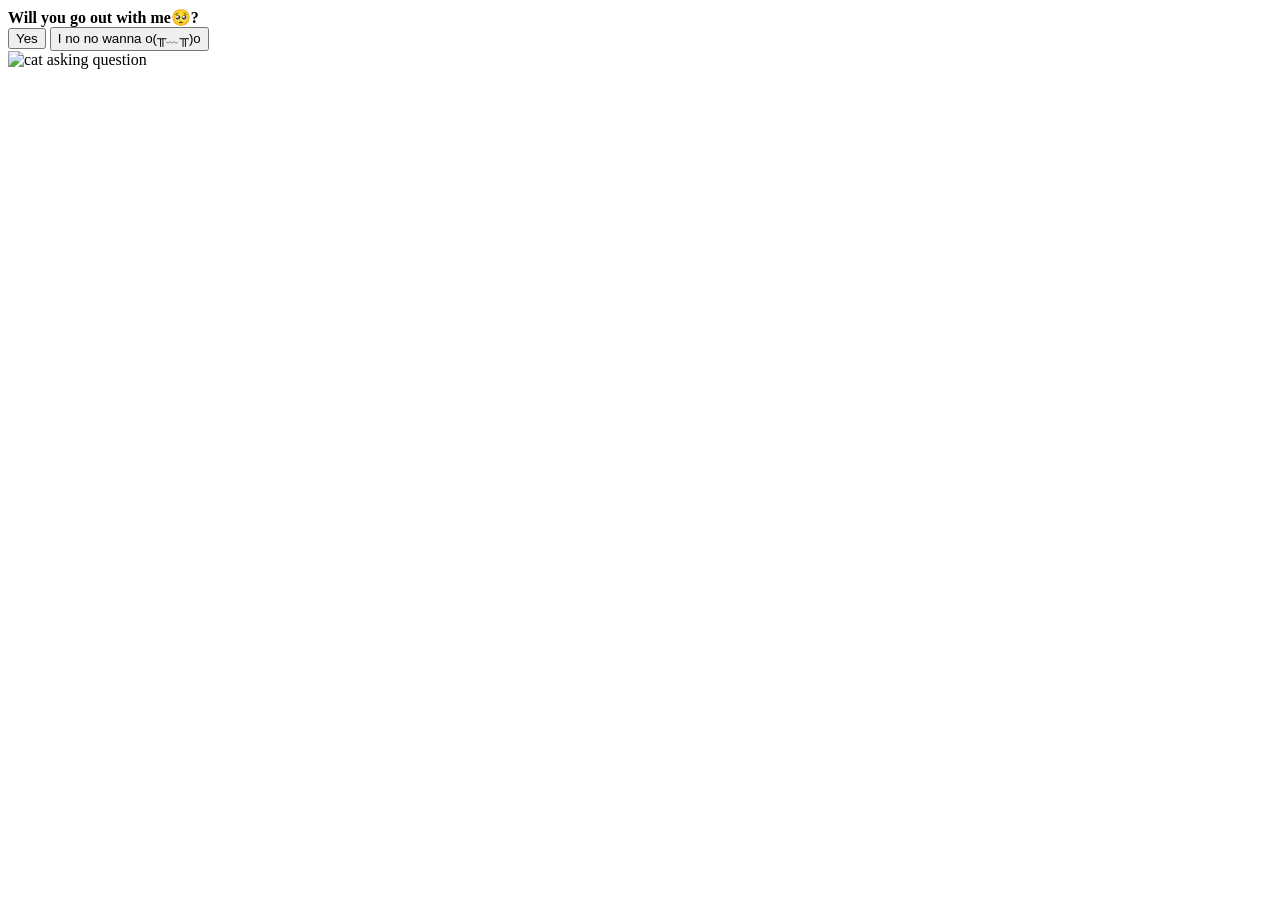
==== index.html @ 59c1360e "Update index.html" ====
<!DOCTYPE html>
<html lang="en">
  <head>
    <meta charset="UTF-8" />
    <meta name="viewport" content="width=device-width, initial-scale=1.0" />
    <title>Be My Date🥺 </title>
    <link rel="stylesheet" href="css/valentine.css" />
  </head>
  <body>
    <div id="valentineQuestion"><b>Will you go out with me🥺?</b></div>
    <button class="answerButton" onclick="location.href='thankyou.html'">
      Yes
    </button>
    <button class="answerButton" id="noButton">I no no wanna o(╥﹏╥)o</button>
    <br />
    <img src="cat.gif" alt="cat asking question" class="responsive" />

    <script>
      document
        .getElementById("noButton")
        .addEventListener("click", function () {
          var yesButton = document.querySelector(
            'button[onclick*="thankyou.html"]'
          );
          var currentFontSize = parseInt(
            window.getComputedStyle(yesButton).fontSize
          );
          yesButton.style.fontSize = currentFontSize + 10 + "px"; // Increase font size by 5px
        });
    </script>
  </body>
</html>
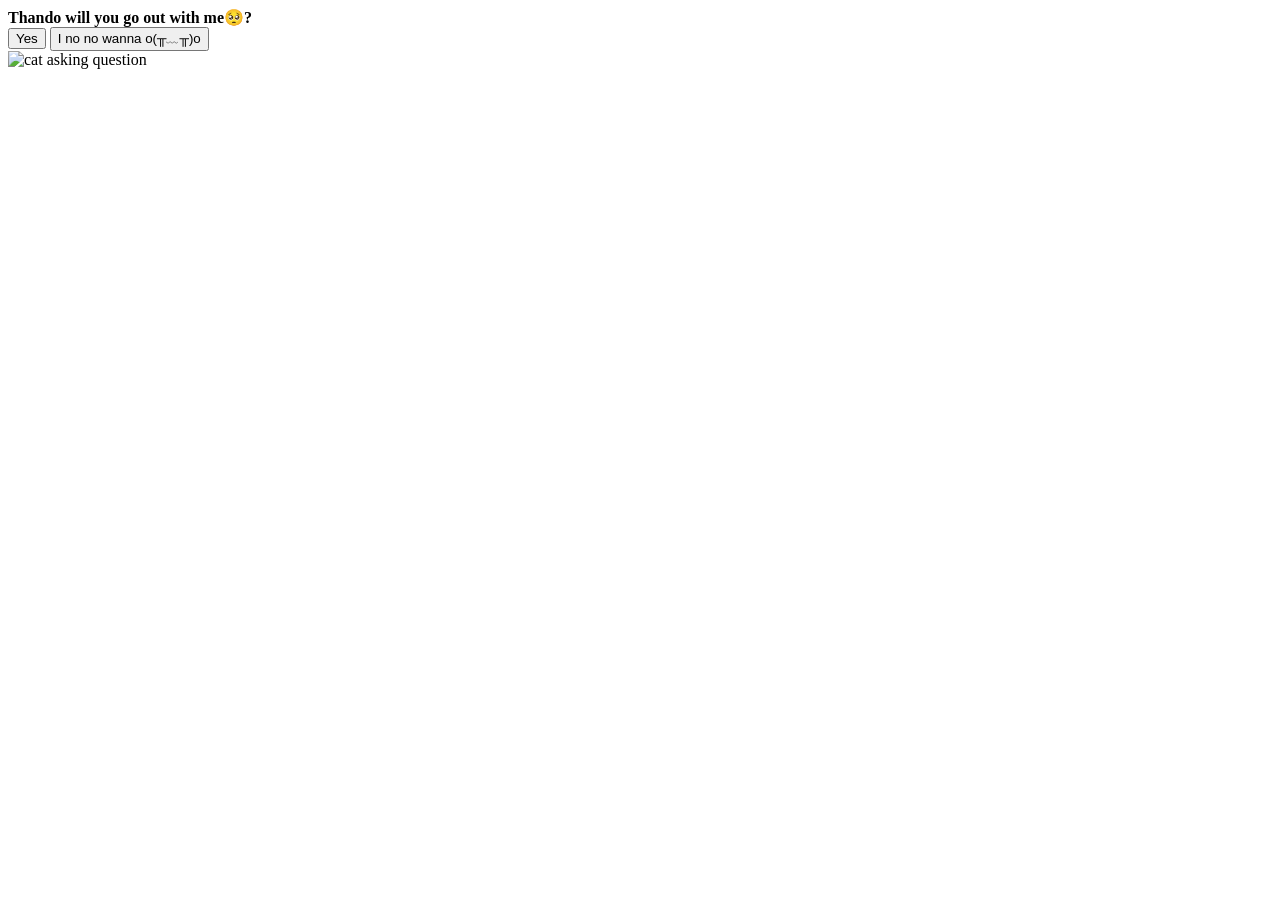
==== commit 1e39c576: "Update index.html" ====
--- a/index.html
+++ b/index.html
@@ -7,7 +7,7 @@
     <link rel="stylesheet" href="css/valentine.css" />
   </head>
   <body>
-    <div id="valentineQuestion"><b>Will you go out with me🥺?</b></div>
+    <div id="valentineQuestion"><b>Thando will you go out with me🥺?</b></div>
     <button class="answerButton" onclick="location.href='thankyou.html'">
       Yes
     </button>
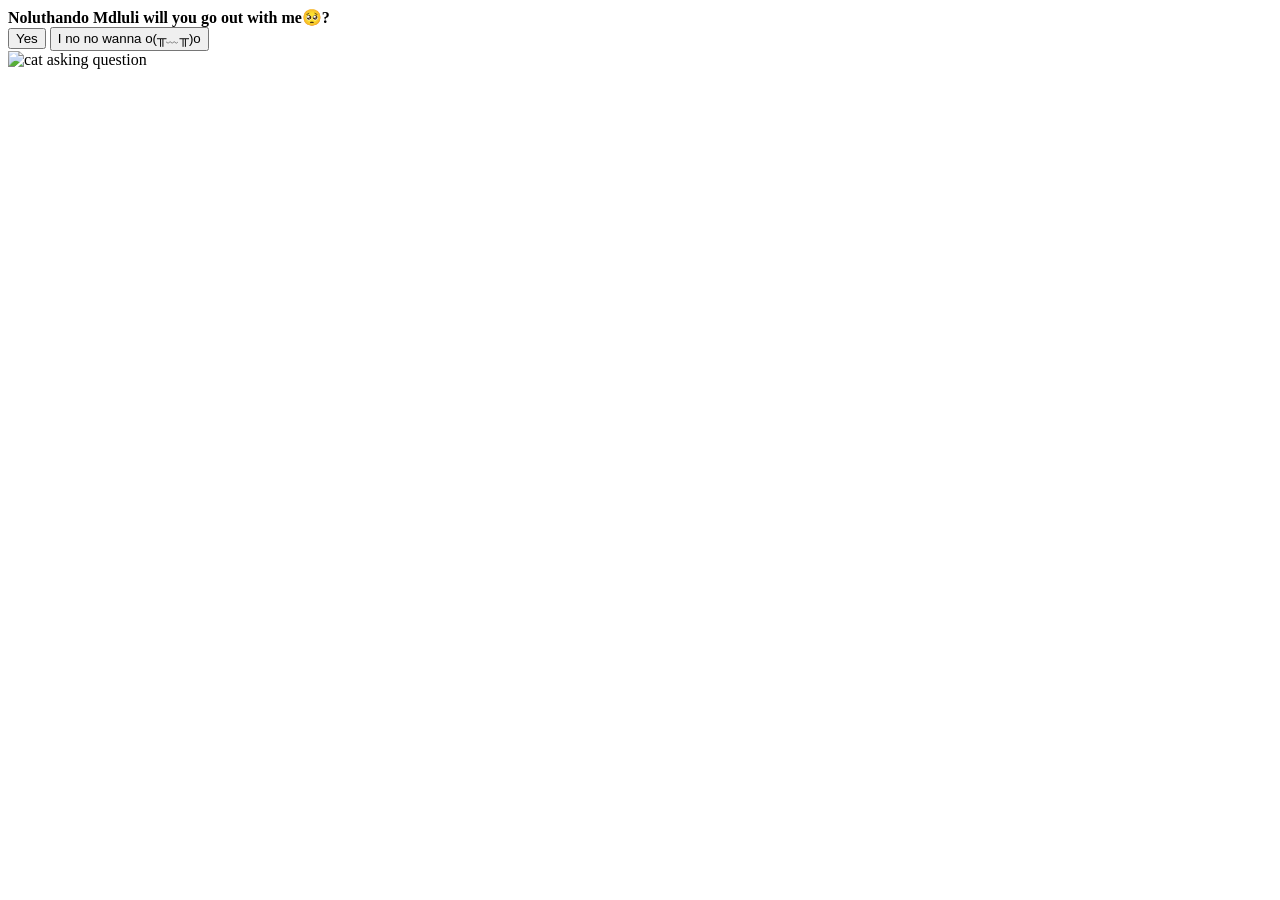
==== commit d1747afd: "Update index.html" ====
--- a/index.html
+++ b/index.html
@@ -7,7 +7,7 @@
     <link rel="stylesheet" href="css/valentine.css" />
   </head>
   <body>
-    <div id="valentineQuestion"><b>Thando will you go out with me🥺?</b></div>
+    <div id="valentineQuestion"><b>Noluthando Mdluli will you go out with me🥺?</b></div>
     <button class="answerButton" onclick="location.href='thankyou.html'">
       Yes
     </button>
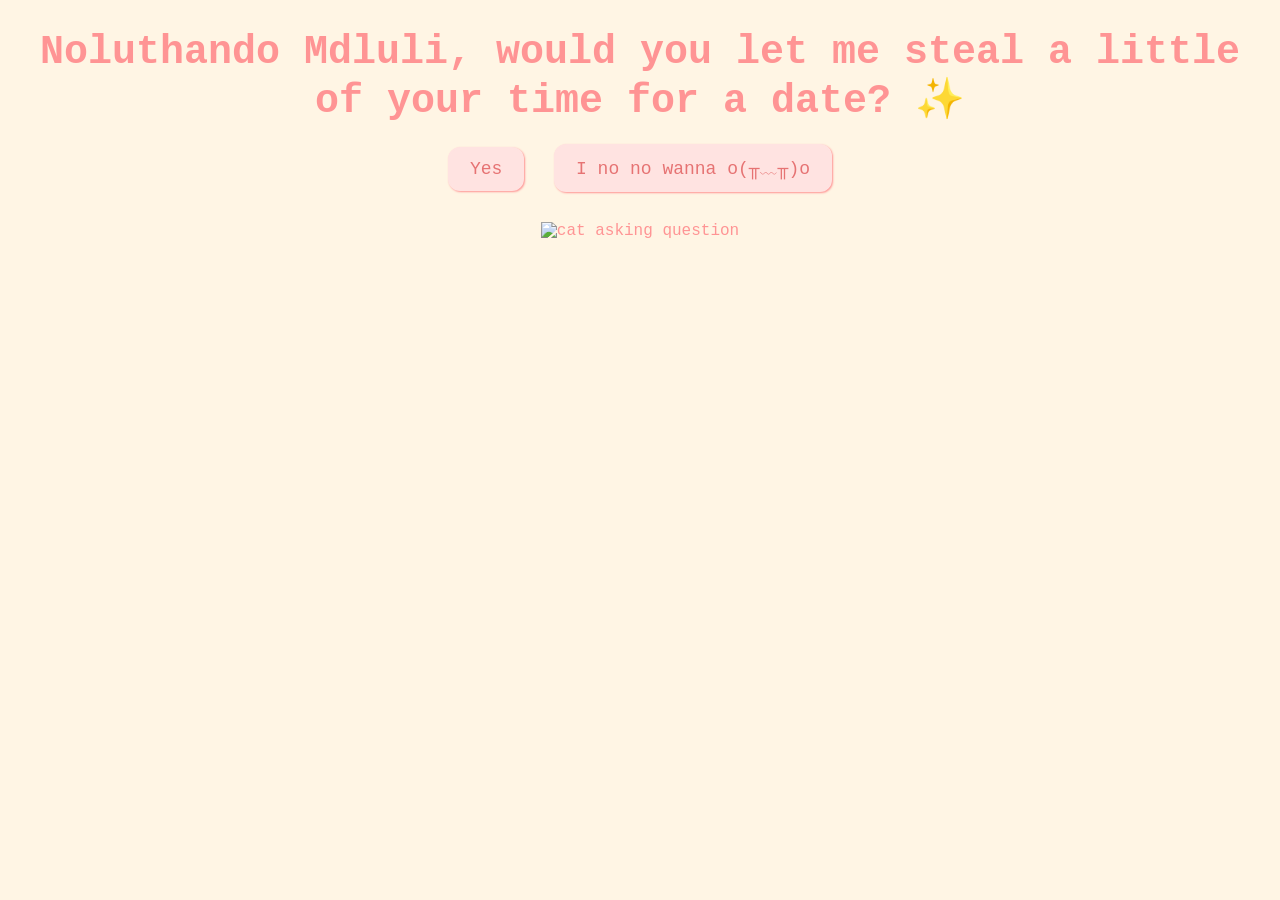
==== commit d48b8e97: "Update index.html" ====
--- a/index.html
+++ b/index.html
@@ -15,7 +15,33 @@
     <br />
     <img src="cat.gif" alt="cat asking question" class="responsive" />
 
-    <script>
+   
+
+<script>
+const questions = [
+  "Noluthando Mdluli, would you go out with me? 🥺",
+  "Noluthando Mdluli… any chance I could take you on a date? 🌹",
+  "Noluthando Mdluli, would you let me steal a little of your time for a date? ✨",
+  "Hey Noluthando Mdluli, what if we turned one day into our first date? 🥹",
+  "Noluthando Mdluli, can I have the honor of taking you out sometime? 🌷",
+  "So… Noluthando Mdluli, would saying yes to a date with me be completely impossible? 🥺👉👈",
+  "Noluthando Mdluli, would you be my favorite notification and go out with me? 😭❤️",
+  "Dear Noluthando Mdluli, I have a tiny question with huge consequences… date? 🥹",
+  "Noluthando Mdluli, if I asked you out right now… would your answer make me smile? 🌸",
+  "Plot twist: Noluthando Mdluli says yes to going out with me 💌",
+  "Noluthando Mdluli, will you risk making a beautiful memory with me? ✨",
+  "Noluthando Mdluli, I think you’re gorgeous… would you go out with me? 🥺❤️",
+  "I can’t stop looking forward to seeing you… but first, Noluthando Mdluli, will you go out with me? 🥹🌹",
+  "Noluthando Mdluli, time drags its feet waiting for you… would you go out with me? ❤️"
+];
+
+const randomQuestion =
+  questions[Math.floor(Math.random() * questions.length)];
+
+document.getElementById("valentineQuestion").innerHTML =
+  `<b>${randomQuestion}</b>`;
+
+
       document
         .getElementById("noButton")
         .addEventListener("click", function () {
--- a/css/valentine.css
+++ b/css/valentine.css
@@ -0,0 +1,39 @@
+body {
+  text-align: center;
+  margin-top: 30px;
+  font-family: "Courier";
+  background-color: #fff5e4;
+  color: #ff9494;
+}
+
+img {
+  height: 400px;
+  width: auto;
+  padding: 10px;
+}
+
+#valentineQuestion {
+  font-size: 40px;
+  margin-bottom: 10px;
+}
+.answerButton {
+  padding: 10px 20px;
+  font-size: 18px;
+  cursor: pointer;
+  margin: 10px;
+  font-family: "courier";
+  margin-bottom: 20px;
+  background-color: #ffe3e1;
+  color: #e67373;
+  border-radius: 12px;
+  border: 2px solid #ffe3e1;
+  box-shadow: 1px 1px 2px #ff9494;
+  transition: 0.3s;
+}
+
+.answerButton:hover {
+  background-color: #ff9494;
+  color: #ffe3e1;
+  border: 2px solid #ff9494;
+  box-shadow: 1px 1px 2px #ffe3e1;
+}
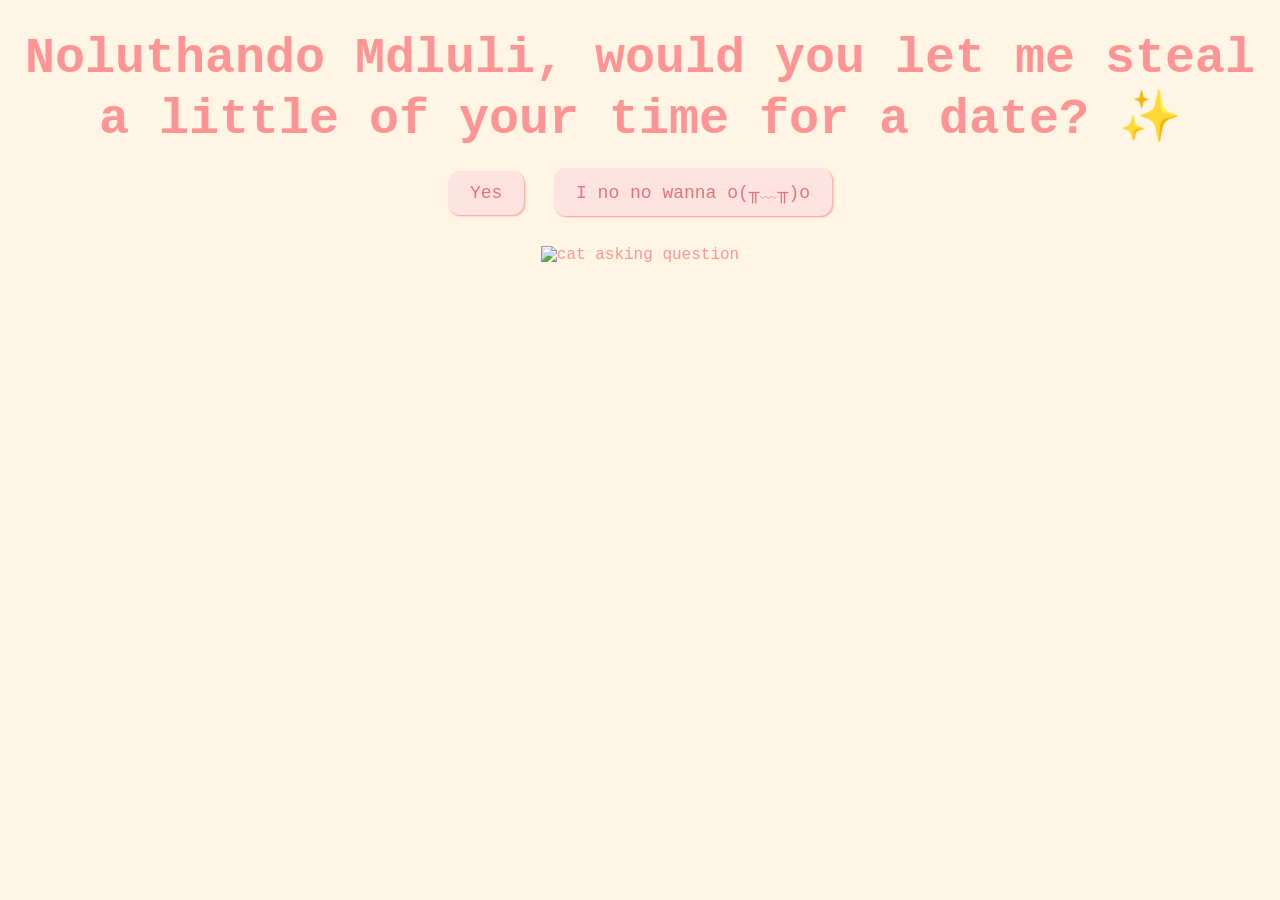
==== commit fc3f5fc4: "style: format project with Prettier" ====
--- a/index.html
+++ b/index.html
@@ -1,55 +1,54 @@
-<!DOCTYPE html>
+<!doctype html>
 <html lang="en">
   <head>
     <meta charset="UTF-8" />
     <meta name="viewport" content="width=device-width, initial-scale=1.0" />
-    <title>Be My Date🥺 </title>
+    <title>Be My Date🥺</title>
     <link rel="stylesheet" href="css/valentine.css" />
   </head>
   <body>
-    <div id="valentineQuestion"><b>Noluthando Mdluli will you go out with me🥺?</b></div>
-    <button class="answerButton" onclick="location.href='thankyou.html'">
+    <div id="valentineQuestion">
+      <b>Noluthando Mdluli will you go out with me🥺?</b>
+    </div>
+    <button class="answerButton" onclick="location.href = 'thankyou.html'">
       Yes
     </button>
     <button class="answerButton" id="noButton">I no no wanna o(╥﹏╥)o</button>
     <br />
     <img src="cat.gif" alt="cat asking question" class="responsive" />
 
-   
+    <script>
+      const questions = [
+        "Noluthando Mdluli, would you go out with me? 🥺",
+        "Noluthando Mdluli… any chance I could take you on a date? 🌹",
+        "Noluthando Mdluli, would you let me steal a little of your time for a date? ✨",
+        "Hey Noluthando Mdluli, what if we turned one day into our first date? 🥹",
+        "Noluthando Mdluli, can I have the honor of taking you out sometime? 🌷",
+        "So… Noluthando Mdluli, would saying yes to a date with me be completely impossible? 🥺👉👈",
+        "Noluthando Mdluli, would you be my favorite notification and go out with me? 😭❤️",
+        "Dear Noluthando Mdluli, I have a tiny question with huge consequences… date? 🥹",
+        "Noluthando Mdluli, if I asked you out right now… would your answer make me smile? 🌸",
+        "Plot twist: Noluthando Mdluli says yes to going out with me 💌",
+        "Noluthando Mdluli, will you risk making a beautiful memory with me? ✨",
+        "Noluthando Mdluli, I think you’re gorgeous… would you go out with me? 🥺❤️",
+        "I can’t stop looking forward to seeing you… but first, Noluthando Mdluli, will you go out with me? 🥹🌹",
+        "Noluthando Mdluli, time drags its feet waiting for you… would you go out with me? ❤️",
+      ];
 
-<script>
-const questions = [
-  "Noluthando Mdluli, would you go out with me? 🥺",
-  "Noluthando Mdluli… any chance I could take you on a date? 🌹",
-  "Noluthando Mdluli, would you let me steal a little of your time for a date? ✨",
-  "Hey Noluthando Mdluli, what if we turned one day into our first date? 🥹",
-  "Noluthando Mdluli, can I have the honor of taking you out sometime? 🌷",
-  "So… Noluthando Mdluli, would saying yes to a date with me be completely impossible? 🥺👉👈",
-  "Noluthando Mdluli, would you be my favorite notification and go out with me? 😭❤️",
-  "Dear Noluthando Mdluli, I have a tiny question with huge consequences… date? 🥹",
-  "Noluthando Mdluli, if I asked you out right now… would your answer make me smile? 🌸",
-  "Plot twist: Noluthando Mdluli says yes to going out with me 💌",
-  "Noluthando Mdluli, will you risk making a beautiful memory with me? ✨",
-  "Noluthando Mdluli, I think you’re gorgeous… would you go out with me? 🥺❤️",
-  "I can’t stop looking forward to seeing you… but first, Noluthando Mdluli, will you go out with me? 🥹🌹",
-  "Noluthando Mdluli, time drags its feet waiting for you… would you go out with me? ❤️"
-];
+      const randomQuestion =
+        questions[Math.floor(Math.random() * questions.length)];
 
-const randomQuestion =
-  questions[Math.floor(Math.random() * questions.length)];
-
-document.getElementById("valentineQuestion").innerHTML =
-  `<b>${randomQuestion}</b>`;
-
+      document.getElementById("valentineQuestion").innerHTML =
+        `<b>${randomQuestion}</b>`;
 
       document
         .getElementById("noButton")
         .addEventListener("click", function () {
           var yesButton = document.querySelector(
-            'button[onclick*="thankyou.html"]'
+            'button[onclick*="thankyou.html"]',
           );
           var currentFontSize = parseInt(
-            window.getComputedStyle(yesButton).fontSize
+            window.getComputedStyle(yesButton).fontSize,
           );
           yesButton.style.fontSize = currentFontSize + 10 + "px"; // Increase font size by 5px
         });
--- a/css/valentine.css
+++ b/css/valentine.css
@@ -13,8 +13,15 @@
 }
 
 #valentineQuestion {
-  font-size: 40px;
+  font-size: 30px;
   margin-bottom: 10px;
+}
+
+/* Desktop */
+@media (min-width: 768px) {
+  #valentineQuestion {
+    font-size: 50px;
+  }
 }
 .answerButton {
   padding: 10px 20px;
